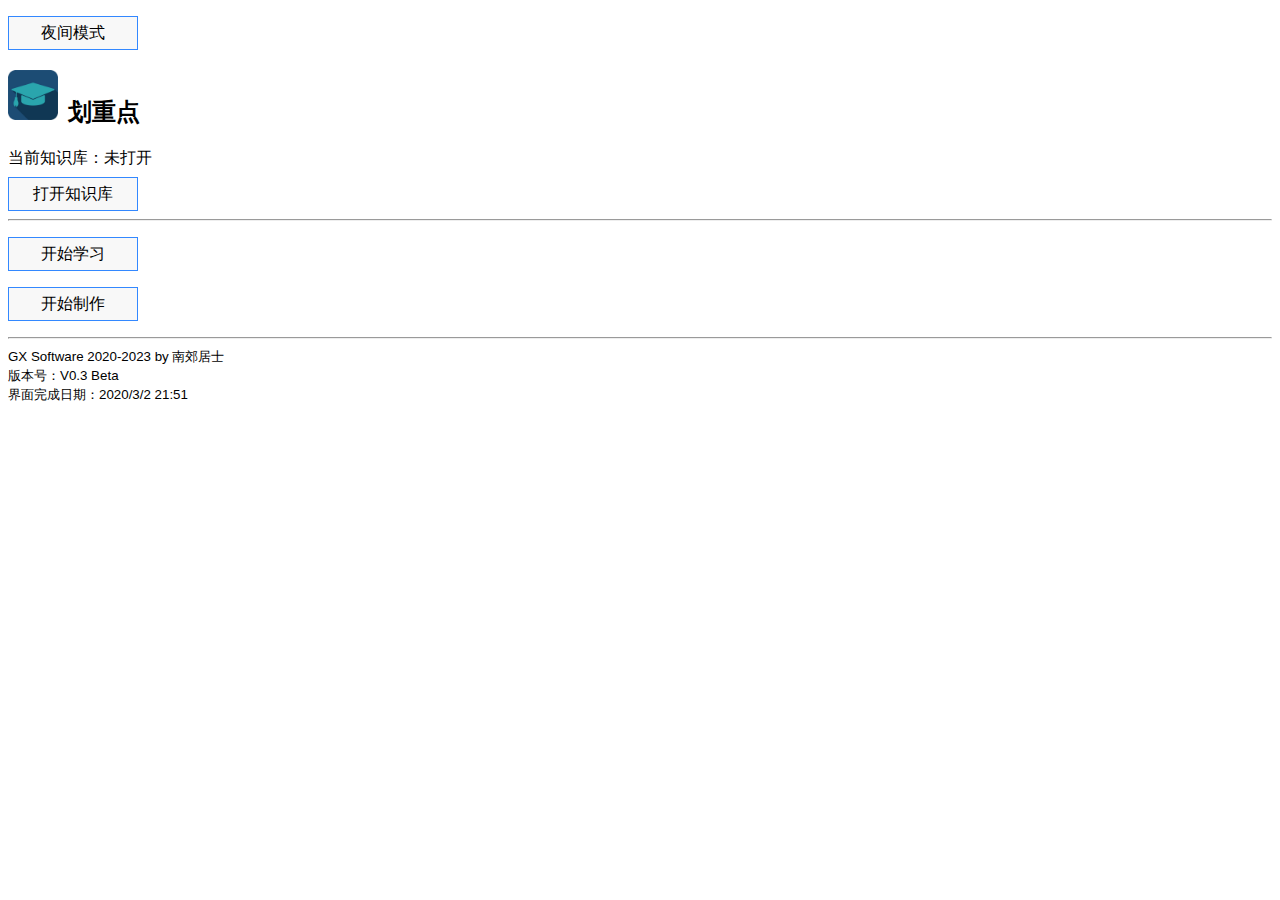
==== main.html @ 66b6661a "首次提交" ====
<!DOCTYPE html>
<html>
<head>
	
<link rel='apple-touch-icon' href='img/icon-h.png' type='image/png' />
<link rel='shortcut icon' href='img/icon-h.ico' type='image/vnd.microsoft.icon' />
<link rel='icon' href='img/icon-h.png' type='image/png' />
<link rel='bookmark' href='img/icon-h.ico' type='image/vnd.microsoft.icon' />

<meta http-equiv="Content-Type" content="text/html; charset=utf-8" />
<meta name = "viewport" content = "width = device-width, height = device-height">

<title>划重点</title>

<link rel = "stylesheet" type = "text/css" href="css/style.css" />

<script type = "text/javascript" src = "js/common.js"></script>
<script type = "text/javascript" src = "js/nightmode.js"></script>
<script type = "text/javascript" src = "js/main.js"></script>

</head>

<body onload = "initIndex()">

<p>
	<div class = "ttp_button" style = "width: 8em;" id = "night" onclick = "indexNightMode(true)">夜间模式</div>
</p>

<h2 style = "vertical-align: middle;">
	<img id = "titleicon" src = "img/icon.png" style = "height : 50px"></img><div style = "margin: 0 0 0 10px; display: inline-block">划重点</div>
</h2>

<div style = "margin-top: 8px;" id = "curlib">当前知识库：未打开</div>

<div style = "margin-top: 8px;">
	<input type = "file" id = "open" accept = ".jpeg,.jpg,.xml" style = "display: none;" onchange = "openFile();">
	<label for = "open" onclick = "checkOpenLib()"><div class = "ttp_button" style = "width: 8em;">打开知识库</div></label>
</div>
<hr/>
<p>
	<div class = "ttp_button" style = "width: 8em;" onclick = "setBtnHref('show.html')">开始学习</div>
</p>

<p>
	<div class = "ttp_button" style = "width: 8em;" onclick = "startMake('maker.html')">开始制作</div>
</p>

<hr />
<small>GX Software 2020-2023 by 南郊居士</small><br />
<small>版本号：V0.3 Beta</small><br/>
<small>界面完成日期：2020/3/2 21:51</small>

</body>
</html>
---- css/style.css ----
﻿
body {
	font-family : Microsoft YaHei, SimHei, sans-serif;
}

.ttp_showbody {
	margin: 0;
	padding: 3em 0 4em 0;
	border: 0;
}

select {
	width : 60%;
	font-size : 100%;
	font-family : Microsoft YaHei, SimHei, sans-serif;
}

input, button, select {
	font-size : 100%;
	font-family : Microsoft YaHei, SimHei, sans-serif;
	vertical-align: middle;
	
	border-style: solid;
	border-width: 1px;
	border-color: #777777;
}

/* 按钮样式 */
.ttp_button {
	border-spacing:0px;
	border-style: solid;
	border-color: #38f;
	border-width: 1px;
	
	display: inline-block;
	line-height: 2em; 
	text-align: center;
	vertical-align: middle;
	background-color: #f8f8f8;
	
	-webkit-touch-callout: none;
	-webkit-user-select: none;
	-khtml-user-select: none;
	-moz-user-select: none;
	-ms-user-select: none;
	user-select: none;
}
/* 按钮样式完毕 */

/* 编辑框样式 */
.ttp_edit {
	border-spacing:0px;
	border-style: solid;
	border-color: #777777;
	border-width: 1px;
	
	display: inline-block;
	line-height: 2em;
	vertical-align: middle;
	
	margin: 5px 0 0 0;
	padding: 0px;
}
.ttp_edit_in {
	border-style: none;
	width: 90%;
	
	margin: 0 0 0 8px;
	padding: 0px;
}
/* 编辑框样式完毕 */

/* 头部样式 */
.ttp_head {
	position: fixed;
	width: 100%;
	height: 3em;
	top: 0;
	z-index: 2;
	
	border-spacing:0px;
	border-style: solid;
	border-color: #777777;
	border-width: 0 0 1px 0;
	margin: 0;
	padding: 0;
	
	vertical-align: middle;
	line-height: 3em;
	
	background-color: white;
}
.ttp_title {
	display: inline-block;
	
	font-size: 1.2em;
	font-weight: bold;
	
	white-space: nowrap;
	width: 70%;
	overflow: hidden;
	text-overflow: ellipsis;
	
	padding: 0 0 0 0.2em;
}
/* 头部样式完毕 */

/* 脚部样式 */
.ttp_tail {
	position: fixed;
	width: 100%;
	height: 3em;
	bottom: 0;
	z-index: 2;
	
	border-spacing:0px;
	border-style: solid;
	border-color: #777777;
	border-width: 1px 0 0 0;
	margin: 0;
	padding: 0;
	
	vertical-align: middle;
	line-height: 3em;
	
	background-color: white;
}
/* 脚部样式完毕 */

/* 正式内容样式 */
.ttp_text {
	margin: 0 8px 0 8px;
}
.ttp_mark {
	border-style: solid;
	border-color: #000000;
	border-width: 2px;
	
	background-color: #FFA500;
	box-shadow: 2px 2px 5px 1px rgb(192, 192, 192);
	
	padding: 8px;
}
.ttp_jumpto {
	background-color: #ECFF1B;
}
table.ttp_table {
	width: 100%;
	border-spacing:0px;
}
th.ttp_table, td.ttp_table {
	border-style: solid;
	border-color: #777777;
	border-width: 1px;
}
/* 正式内容样式完毕 */

/* 菜单样式 */
.ttp_option {
	position: fixed;
	z-index: 20; 
	left: 10%;
	right: 10%;
	top: 10%;
	bottom: 10%;
	
	background-color: #fff;
	border-spacing: 0px;
	border-style: solid;
	border-color: #38f;
	border-width: 3px;
}
.ttp_optiontitle {
	position: absolute;
	width: 100%;
	height: 2em;
	top: 0;
	line-height: 2em;
	
	font-size: 2em;
	font-weight: bold;
	color: #00f;
	
	text-align: center;
}
.ttp_optionset {
	position: absolute;
	top: 4em;
	left: 8px;
	right: 8px;
	bottom: 4em;
	
	overflow-y: auto;
}
.ttp_optioncancel {
	position: absolute;
	bottom: 0;
	padding: 0 0 1em 0;
	background-color: #fff;
	
	width: 100%;
	text-align: center;
}
/* 菜单样式完毕 */

/* 悬浮窗样式 */
.ttp_float {
	position: fixed;
	z-index: 3;
	width: 7em;
	height: 6em;
	
	background-color: #fff;
	box-shadow: 2px 2px 5px 1px rgb(192, 192, 192);
	border-spacing: 0px;
	border-style: solid;
	border-color: #38f;
	border-width: 2px;
	
	display: table;
	text-align: center;
}
.ttp_floattext {
	display: table-cell;
	vertical-align: middle;
	
	font-weight: bold;
	
	-webkit-touch-callout: none;
	-webkit-user-select: none;
	-khtml-user-select: none;
	-moz-user-select: none;
	-ms-user-select: none;
	user-select: none;
}
.ttp_updownfloat {
	position: fixed;
	z-index: 2;
	width: 2.5em;
	height: 2.5em;
	
	background-color: #fff;
	box-shadow: 2px 2px 5px 1px rgb(192, 192, 192);
	border-spacing: 0px;
	border-style: solid;
	border-color: #38f;
	border-width: 2px;
	
	display: inline-block;
	line-height: 2.5em;
	text-align: center;
	vertical-align: middle;
}
/* 悬浮窗样式完毕 */

/* 目录样式 */
.ttp_volume {
	line-height: 2em;
	background-color: #AFEEEE;
	
	border-bottom: 1px solid #AFEEEE;
	
	font-weight: bold;
	padding: 0;
	white-space: nowrap;
	overflow: auto;
}
.ttp_chapter {
	line-height: 2em;
	background-color: #E1FFFF;
	
	border-bottom: 1px solid #E1FFFF;
	
	font-weight: bold;
	padding: 0 0 0 1em;
	white-space: nowrap;
	overflow: auto;
}
.ttp_section {
	line-height: 2em;
	background-color: #F0FFFF;
	
	border-bottom: 1px solid #F0FFFF;
	
	padding: 0 0 0 2em;
	white-space: nowrap;
	overflow: auto;
}
.ttp_section_sel {
	line-height: 2em;
	background-color: #F0FFFF;
	
	border-bottom: 1px solid #F0FFFF;
	
	padding: 0 0 0 2em;
	white-space: nowrap;
	overflow: auto;
	
	text-decoration: underline;
}
/* 目录样式完毕 */

/* 引用窗样式 */
.ttp_quote {
	position: fixed;
	top: 10%;
	left: 5%;
	width: 90%;
	height: 80%;
	z-index: 11;
	
	background-color: #fff;
	border-spacing: 0px;
	border-style: solid;
	border-color: #38f;
	border-width: 3px;
}
.ttp_quotetitle {
	position: absolute;
	width: 96%;
	height: 2em;
	top: 0;
	line-height: 2em;
	
	font-weight: bold;
	color: #000;
	
	margin: 0 2%;
	display: inline-block;
	vertical-align: middle;
	white-space: nowrap;
	
	overflow-x: auto;
}
.ttp_quotecontent {
	position: absolute;
	top: 2.5em;
	left: 2%;
	bottom: 4em;
	width: 96%;
	
	word-wrap: break-word;
	word-break: break-all;
	overflow-x: hidden;
	overflow-y: auto;
	
	font-size: 90%;
}
/* 引用窗样式完毕 */

/* 遮罩部分样式 */
#veil {
	width: 100%;
	height: 100%;
	background-color: #000;
	position: fixed;
	top: 0;
	left: 0;
	z-index: 10;
	opacity: 0.3;
	/*兼容IE8及以下版本浏览器*/
	filter: alpha(opacity=30);
}
/* 遮罩部分样式完毕 */

/* iOS风格CheckBox样式（高版本支持，保留） */
/* 本部分参考https://blog.csdn.net/J_Y_X_8/article/details/51191844 */
.check-switch {
	-moz-appearance: none;
	-webkit-appearance: none;
	outline: none; 
	display: inline-block;
	cursor:pointer;
	width: 50px;
	height: 30px;
	position: relative;
	border: 1px solid #dfdfdf;
	background-color: #fdfdfd;
	box-shadow: #dfdfdf 0 0 0 0 inset;
	border-radius: 30px;
	background-clip: content-box;
}
.check-switch:before {
	content: '';
	width: 27px;
	height: 27px;
	position: absolute;
	top: 0px;
	left: 0;
	border-radius: 30px;
	background-color: #fff;
	box-shadow: 0 1px 3px rgba(0, 0, 0, 0.4); 
}
.check-switch:checked {
	border-color: #64bd63;
	box-shadow: #64bd63 0 0 0 16px inset;
	background-color: #64bd63; 
}
.check-switch:checked:before {
	left: 21px; 
}
.check-switch-anim {
	transition: border cubic-bezier(0, 0, 0, 1) 0.4s, box-shadow cubic-bezier(0, 0, 0, 1) 0.4s; 
}
.check-switch-anim:before {
	transition: left 0.3s; 
}
.check-switch-anim:checked {
	box-shadow: #64bd63 0 0 0 16px inset;
	background-color: #64bd63;
	transition: border ease 0.4s, box-shadow ease 0.4s, background-color ease 1.2s;
}
.check-switch-anim:checked:before {
	transition: left 0.3s;
}

/* iOS风格CheckBox样式完毕（兼容格式） */
.ch_t{
    display:none;
}
.ch_label{
    display: inline-block;
	line-height: 100px;
	vertical-align: middle;
	
    width: 40px;
    height: 25px;
    background-color: #fdfdfd;
    border-radius: 16px;
    outline: none;
    border: 1px solid #dfdfdf;
}
.ch_t:checked + .ch_label{
    background-color: #64bd63;
}
.ch_t:checked + .ch_label:before{
    left:37%;
}
.ch_label:before{
    position:relative;
    top:-1px;
    content: "";
    display: block;
    width:60%;
    height:100%;
    background-color:#fff;
    border-radius:20px;
    border: 1px solid #ccc;
}
/* iOS风格CheckBox样式完毕 */
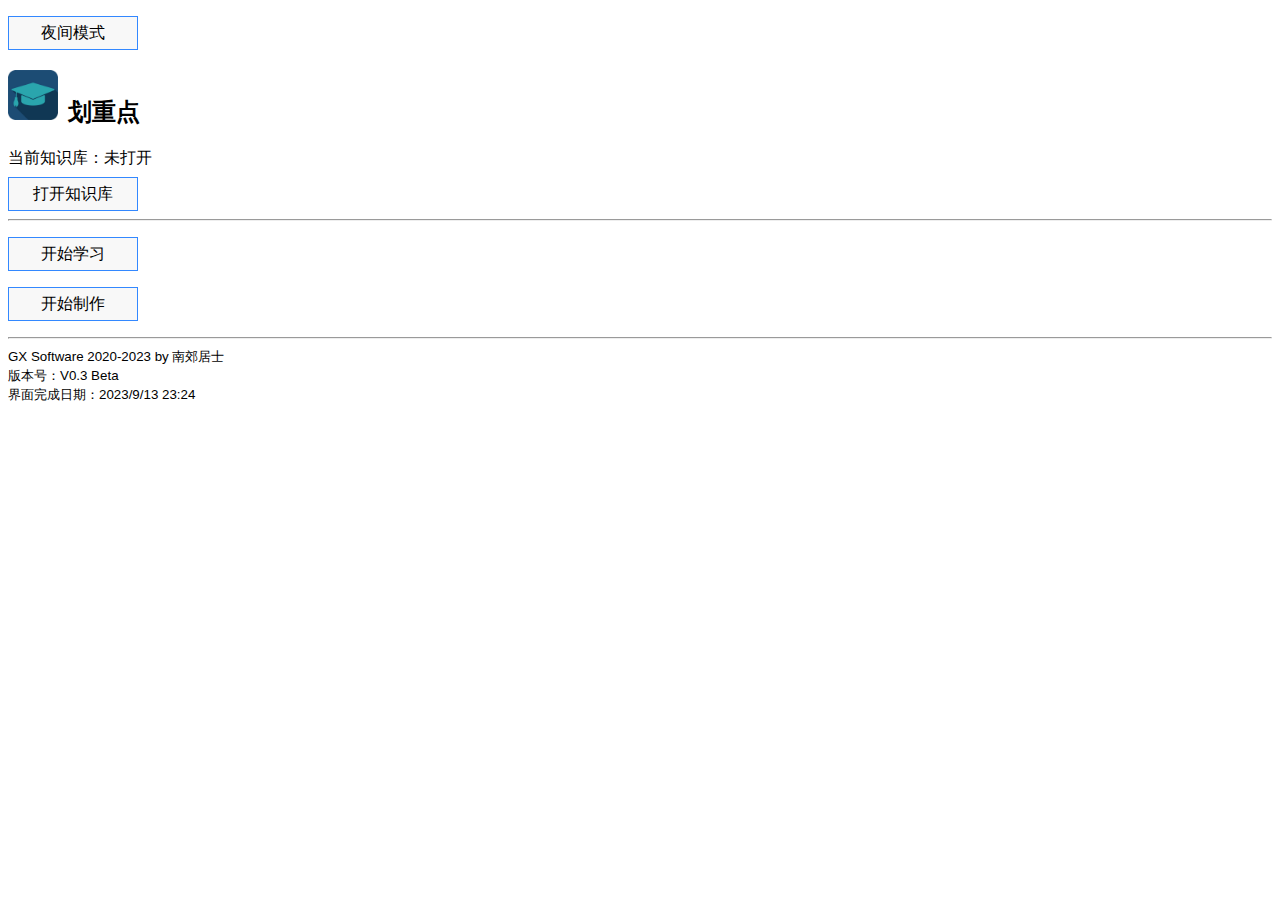
==== commit d883e8c9: "周期性更新，详见README" ====
--- a/main.html
+++ b/main.html
@@ -48,7 +48,7 @@
 <hr />
 <small>GX Software 2020-2023 by 南郊居士</small><br />
 <small>版本号：V0.3 Beta</small><br/>
-<small>界面完成日期：2020/3/2 21:51</small>
+<small>界面完成日期：2023/9/13 23:24</small>
 
 </body>
 </html>
--- a/css/style.css
+++ b/css/style.css
@@ -132,6 +132,7 @@
 	margin: 0 8px 0 8px;
 }
 .ttp_mark {
+	margin: 16px 0 16px 0;
 	border-style: solid;
 	border-color: #000000;
 	border-width: 2px;
@@ -147,6 +148,7 @@
 table.ttp_table {
 	width: 100%;
 	border-spacing:0px;
+	border-collapse: collapse;
 }
 th.ttp_table, td.ttp_table {
 	border-style: solid;
@@ -366,6 +368,7 @@
 /* iOS风格CheckBox样式（高版本支持，保留） */
 /* 本部分参考https://blog.csdn.net/J_Y_X_8/article/details/51191844 */
 .check-switch {
+	appearance: none;
 	-moz-appearance: none;
 	-webkit-appearance: none;
 	outline: none; 
@@ -447,4 +450,4 @@
     border-radius:20px;
     border: 1px solid #ccc;
 }
-/* iOS风格CheckBox样式完毕 */+/* iOS风格CheckBox样式完毕 */
